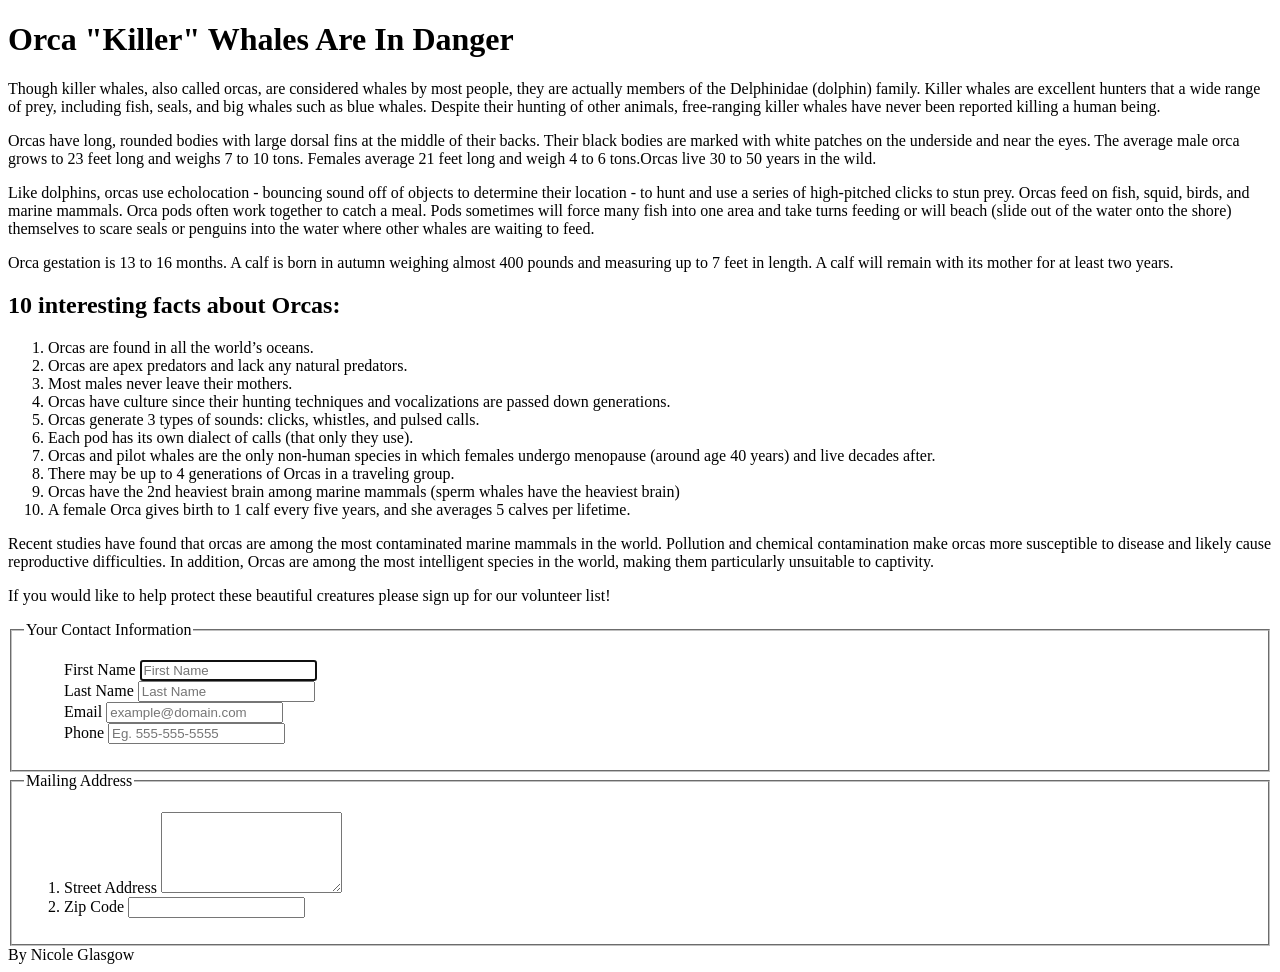
==== Nicole-Glasgow/index.html @ 4a0f2508 "upload html5 boilerplate docs" ====
<!DOCTYPE html>
<!--[if lt IE 7]>      <html class="no-js lt-ie9 lt-ie8 lt-ie7"> <![endif]-->
<!--[if IE 7]>         <html class="no-js lt-ie9 lt-ie8"> <![endif]-->
<!--[if IE 8]>         <html class="no-js lt-ie9"> <![endif]-->
<!--[if gt IE 8]><!--> <html class="no-js"> <!--<![endif]-->
    <head>
        <meta charset="utf-8">
        <meta http-equiv="X-UA-Compatible" content="IE=edge,chrome=1">
        <title></title>
        <meta name="description" content="">
        <meta name="viewport" content="width=device-width, initial-scale=1">

        <!-- Place favicon.ico and apple-touch-icon.png in the root directory -->

        <link rel="stylesheet" href="css/normalize.css">
        <link rel="stylesheet" href="css/main.css">
        <script src="js/vendor/modernizr-2.6.2.min.js"></script>
    </head>
    <body>
    <div id="container">

    <header>
        <h1>Orca "Killer" Whales Are In Danger</h1>
    </header>
    <div id="main">
        <!--[if lt IE 7]>
            <p class="browsehappy">You are using an <strong>outdated</strong> browser. Please <a href="http://browsehappy.com/">upgrade your browser</a> to improve your experience.</p>
        <![endif]-->

        <!-- Add your site or application content here -->

        <p>Though killer whales, also called orcas, are considered whales by most people, they are actually members of the Delphinidae (dolphin) family. Killer whales are excellent hunters that a wide range of prey, including fish, seals, and big whales such as blue whales. Despite their hunting of other animals, free-ranging killer whales have never been reported killing a human being.<p>

        <p>Orcas have long, rounded bodies with large dorsal fins at the middle of their backs. Their black bodies are marked with white patches on the underside and near the eyes. The average male orca grows to 23 feet long and weighs 7 to 10 tons. Females average 21 feet long and weigh 4 to 6 tons.Orcas live 30 to 50 years in the wild.</p>

        <p>Like dolphins, orcas use echolocation - bouncing sound off of objects to determine their location - to hunt and use a series of high-pitched clicks to stun prey. Orcas feed on fish, squid, birds, and marine mammals. Orca pods often work together to catch a meal. Pods sometimes will force many fish into one area and take turns feeding or will beach (slide out of the water onto the shore) themselves to scare seals or penguins into the water where other whales are waiting to feed.</p>

        <p>Orca gestation is 13 to 16 months. A calf is born in autumn weighing almost 400 pounds and measuring up to 7 feet in length. A calf will remain with its mother for at least two years.</p>

    <aside>
        <h2>10 interesting facts about Orcas:</h2>
        <ol>
            <li>
                Orcas are found in all the world’s oceans.
            </li>
            <li>
                Orcas are apex predators and lack any natural predators.
            </li>
            <li>
                Most males never leave their mothers.
            </li>
            <li>
                Orcas have culture since their hunting techniques and vocalizations are passed down generations.
            </li>
            <li>
                Orcas generate 3 types of sounds: clicks, whistles, and pulsed calls.
            </li>
            <li>
                Each pod has its own dialect of calls (that only they use).
            </li>
            <li>
                Orcas and pilot whales are the only non-human species in which females undergo menopause (around age 40 years) and live decades after.
            </li>
            <li>
                There may be up to 4 generations of Orcas in a traveling group.
            </li>
            <li>
                Orcas have the 2nd heaviest brain among marine mammals (sperm whales have the heaviest brain)
            </li>
            <li>
                A female Orca gives birth to 1 calf every five years, and she averages 5 calves per lifetime.
            </li>
        </ol>
    </aside>

        <p>Recent studies have found that orcas are among the most contaminated marine mammals in the world. Pollution and chemical contamination make orcas more susceptible to disease and likely cause reproductive difficulties. In addition, Orcas are among the most intelligent species in the world, making them particularly unsuitable to captivity.</p>

    <section>
        <p>If you would like to help protect these beautiful creatures please sign up for our volunteer list!</p>
    <form id="volunteer">
        <fieldset>
            <legend>Your Contact Information</legend>
            <ol style="list-style: none;">
                <li>
                    <label for=name>First Name</label>
                    <input id="f.name" name="First Name" type=text placeholder="First Name" required autofocus>
                </li>
                <li>
                    <label for=name>Last Name</label>
                    <input id="l.name" name="Last Name" type=text placeholder="Last Name" required autofocus>
                </li>
                <li>
                    <label for=email>Email</label>
                    <input id="email" name="email" type=email placeholder="example@domain.com" required>
                </li>
                <li>
                    <label for=phone>Phone</label>
                    <input id="phone" name="phone" type=tel placeholder="Eg. 555-555-5555" required>
                </li>
            </ol>
        </fieldset>
        <fieldset>
            <legend>Mailing Address</legend>
            <ol>
                <li>
                    <label for=address>Street Address</label>
                    <textarea id="address" name="address" rows=5 required></textarea>
                </li>
                <li>
                    <label for=postcode>Zip Code</label>
                    <input id="postcode" name="zipcode" type=text required>
                </li>
            </ol>
        </fieldset>
    </form>
    </section>
    </div>
    <footer>By Nicole Glasgow</footer>
    </div>
        <script src="//ajax.googleapis.com/ajax/libs/jquery/1.10.2/jquery.min.js"></script>
        <script>window.jQuery || document.write('<script src="js/vendor/jquery-1.10.2.min.js"><\/script>')</script>
        <script src="js/plugins.js"></script>
        <script src="js/main.js"></script>

        <!-- Google Analytics: change UA-XXXXX-X to be your site's ID. -->
        <script>
            (function(b,o,i,l,e,r){b.GoogleAnalyticsObject=l;b[l]||(b[l]=
            function(){(b[l].q=b[l].q||[]).push(arguments)});b[l].l=+new Date;
            e=o.createElement(i);r=o.getElementsByTagName(i)[0];
            e.src='//www.google-analytics.com/analytics.js';
            r.parentNode.insertBefore(e,r)}(window,document,'script','ga'));
            ga('create','UA-XXXXX-X');ga('send','pageview');
        </script>
    </body>
</html>
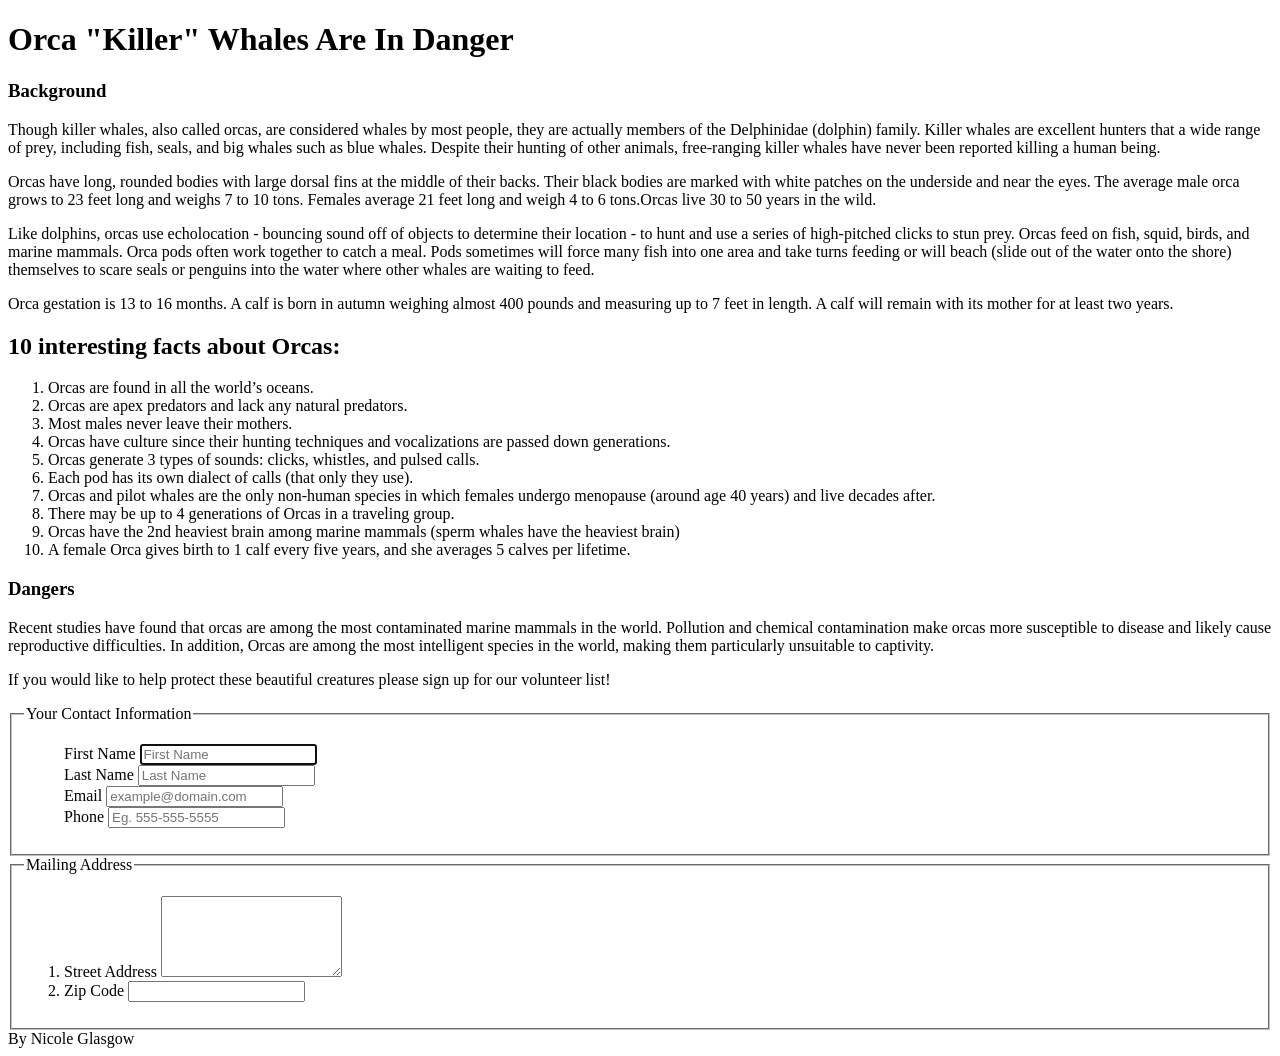
==== commit f458da37: "small updates to syntax" ====
--- a/Nicole-Glasgow/index.html
+++ b/Nicole-Glasgow/index.html
@@ -28,7 +28,7 @@
         <![endif]-->
 
         <!-- Add your site or application content here -->
-
+    <h3>Background</h3>
         <p>Though killer whales, also called orcas, are considered whales by most people, they are actually members of the Delphinidae (dolphin) family. Killer whales are excellent hunters that a wide range of prey, including fish, seals, and big whales such as blue whales. Despite their hunting of other animals, free-ranging killer whales have never been reported killing a human being.<p>
 
         <p>Orcas have long, rounded bodies with large dorsal fins at the middle of their backs. Their black bodies are marked with white patches on the underside and near the eyes. The average male orca grows to 23 feet long and weighs 7 to 10 tons. Females average 21 feet long and weigh 4 to 6 tons.Orcas live 30 to 50 years in the wild.</p>
@@ -72,7 +72,7 @@
             </li>
         </ol>
     </aside>
-
+    <h3>Dangers</h3>
         <p>Recent studies have found that orcas are among the most contaminated marine mammals in the world. Pollution and chemical contamination make orcas more susceptible to disease and likely cause reproductive difficulties. In addition, Orcas are among the most intelligent species in the world, making them particularly unsuitable to captivity.</p>
 
     <section>
